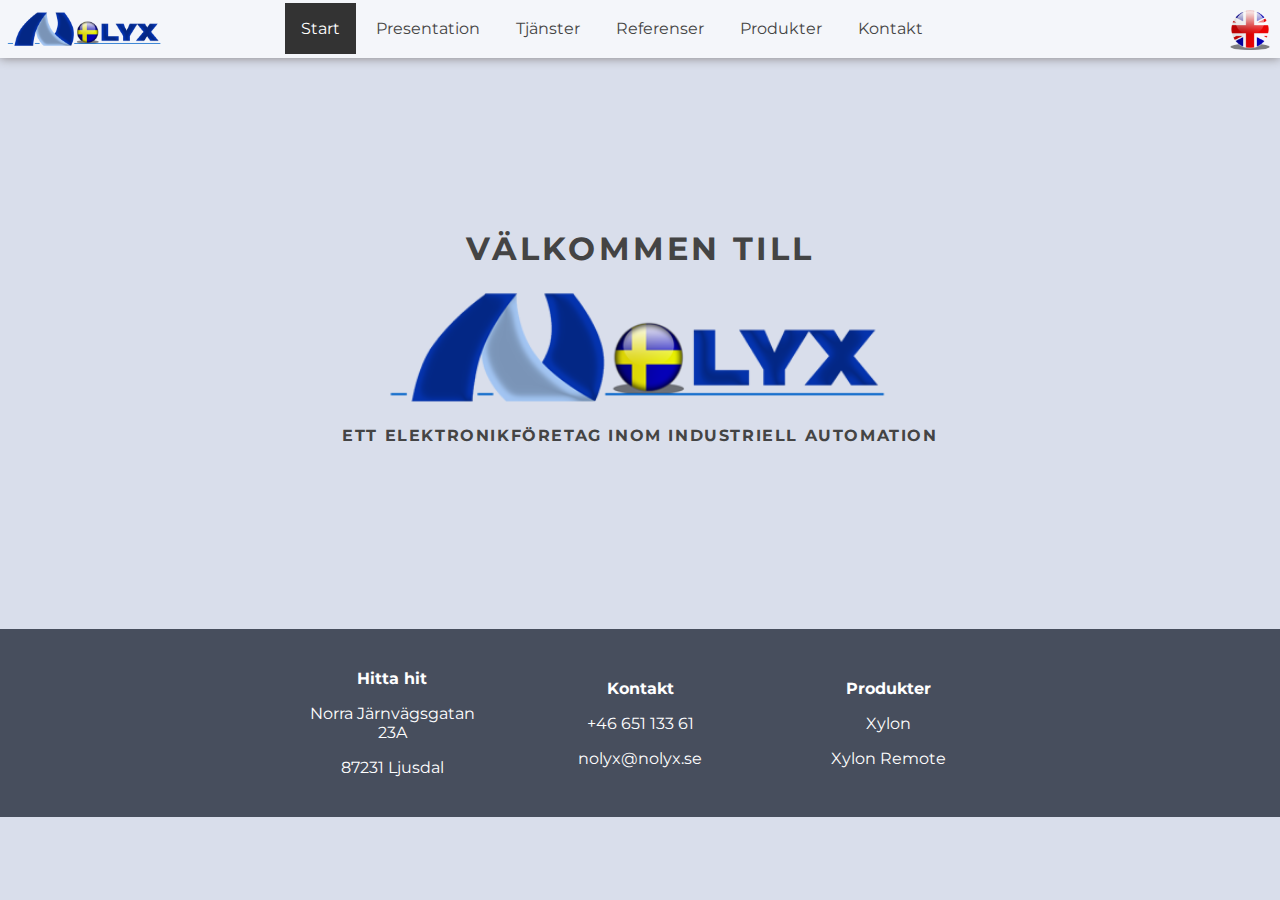
==== index.html @ 0c41d40a "update data references" ====
<!DOCTYPE html>

<html lang="en">
    <head>
        <title>Nolyx AB</title>
        <meta charset="UTF-8"/>
        <meta name="viewport" content="width=device-width, initial-scale=1.0" />
        <meta name="description" content="Nolyx AB" />
        <!-- <link rel="icon" href="./img/mojs_favicon.ico" type="image/x-icon" /> FÖR ICON BREDVID TITEL -->
        <link rel="stylesheet" href="./res/style.css" /> 
        <link href="https://fonts.googleapis.com/css2?family=Montserrat:wght@300&display=swap" rel="stylesheet">
        <link rel="stylesheet" href="https://pro.fontawesome.com/releases/v5.10.0/css/all.css" integrity="sha384-AYmEC3Yw5cVb3ZcuHtOA93w35dYTsvhLPVnYs9eStHfGJvOvKxVfELGroGkvsg+p" crossorigin="anonymous" />

        <script src="https://code.jquery.com/jquery-3.5.1.min.js"></script>
        

    </head>
    <body>
        <header>
            <div class="navBar">
                <div class="navBar-left">
                    <img id="header-logo" title="Nolyx - Homepage" alt="Logo" src="./img/logo.png" />
                </div> <!-- /navBar-left -->
                <div class="navBar-center">
                    <h1 id="navBar-pageTitle">Start</h1>
                </div> <!-- /navBar-center -->
                <div class="navBar-right">
                    <button type="button" title="Show menu" aria-label="Show menu" id="navButton-toggle">
                        <span class="navButton-Line" aria-hidden="true"></span>
                        <span class="navButton-Line" aria-hidden="true"></span>
                        <span class="navButton-Line" aria-hidden="true"></span>
                    </button>
                </div> <!-- /navBar-right -->
                <nav>
                    <ul>
                        <li><a id="Start" class="menuBtn activePage">Start</a></li>
                        <li><a id="Presentation" class="menuBtn">Presentation</a></li>
                        <li><a id="Services" class="menuBtn">Tjänster</a></li>
                        <li><a id="References" class="menuBtn">Referenser</a></li>
                        <li><a id="Products" class="menuBtn">Produkter</a></li>
                        <li><a id="Contact" class="menuBtn">Kontakt</a></li>
                    </ul>
                </nav>
                <!-- <img id="header-uk" title="Nolyx - Homepage" alt="Logo" src="./img/uk.png" /> -->
            </div> <!-- /navBar -->
        </header>

        
        <main>
            <div class="page-content">
                <div id="header-flag">
                    
                    <a href="index_eng.html">
                        <img class="flag-logo" id="uk-logo" alt="UK" src="./img/uk.png"/>
                    </a>
                </div>
                <section id="Start-Page">
    
                    <h2>Välkommen till</h2>
                    <div id="start-image">
                        <img id="start-logo" title="Nolyx - Homepage" alt="Logo" src="./img/logo.png" />
                    </div>
                    <h3>Ett elektronikföretag inom industriell automation</h3>
                </section> <!--/Start-Page-->

                <section id="Presentation-Page">
                    <img id="presentation-logo" title="Nolyx - Presentation" alt="Logo" src="./img/logo.png" />
                    
                    <h3>Ett elektronikföretag inom industriell automation</h3>

                    <div class="presentation-content">
                        <p>Nolyx levererar färdiga systemlösningar för alla typer av industrier,
                            samt utför tjänster inom el-projektering, el-konstruktion, 
                            och programutveckling. 
                            </br></br> 
                            Nolyx är inte ett fabrikats bundet företag och vi är vana att i 
                            varje enskilt projekt välja den utrustning som är mest lämplig, 
                            både med tanke på ekonomi och driftsäkerhet.
                            </br></br>
                            Vi är vana vid funktionsåtaganden där 
                            leveranssäkerhet och kvalitet är tungt vägande krav.
                            </br></br>
                            Vi har stor och lång erfarenhet av att genomföra 
                            totalprojekt mot både svensk och utländsk industri.
                            </br></br>
                            Vi utför kompletta projekt inom framförallt industriella 
                            automatiseringar för produktions- och processtyrning, 
                            baserade på teknik med datorer och styrsystem.
                            </br></br>
                            Marknaden utgörs av processindustri där Träindustrin 
                            är vår bas.
                            </br></br>
                            Service och eftermarknad är också ett viktigt arbetsfält 
                            där vi utför service och felsökning på alla typer 
                            av el-utrustning.
                        </p>
                    </div><!--/presentation-content-->


                </section> <!--/Presentation-Page-->

                <section id="Services-Page">
                    <div class="services-container">
                        <div class="services-content">
                            <h2>Projektering</h2>
                            <img alt="Projektering" src="./img/mappar.jpg" />
                            <p>Utifrån vår breda erfarenhet kan vi svara för projektledning, 
                                förprojektering, samt utredning. Genom att vara delaktiga i 
                                projekten på ett tidigt stadium, kan vi offerera och leverera 
                                kostnadseffektiva lösningar med hög prestanda och kvalitet.
                            </p>
                        </div> <!--/services-content-->
                        <div class="services-content">
                            <h2>Konstruktion</h2>
                            <img alt="Konstruktion" src="./img/wood.jpg" />
                            <p>Vi utför alla typer av elkonstruktion:
                            </p>
                                <ul>
                                    <li>Kontaktorskåp</li>
                                    <li>Fördelningscentraler</li>
                                    <li>Frekvensomriktare</li>
                                    <li>Servostyrning</li>
                                    <li>PLC-system</li>
                                    <li>Operatörsterminaler</li>
                                    <li>Operatörspaneler</li>
                                    <li>HMI-system</li>
                                    <li>Fältbussar</li>
                                    <li>Decentraliserade I/O</li>
                                </ul>
                        </div> <!--/services-content-->
                        <div class="services-content">
                            <h2>Säkerhet</h2>
                            <img alt="Saftey" src="./img/saftey.jpg" />
                            <p>Tjänster inom säkerhet:
                            </p>
                                <ul>
                                    <li>Övergripande projektledning</li>
                                    <li>Genomgång av säkerhetsstatus</li>
                                    <li>Framtagande av riskanalys</li>
                                    <li>Utförande av kompletta systemlösningar för elektriska säkerhetskretsar</li>
                                </ul>
                            <p>Vi har erfarenhet av flera på marknaden
                                förekommande Säkerhets-PLC:
                            </p>
                            <ul>
                                <li>Siemens</li>
                                <li>Pluto</li>
                            </ul>
                        </div> <!--/services-content-->                        
                    </div> <!--/services-container-->
                    <div class="services-container">
                        <div class="services-content">
                            <h2>Service</h2>
                            <img alt="Service" src="./img/Frekv_skåp.jpg" />
                            <p> Serviceuppdrag kan ske både på egen-tillverkad
                                utrustning och på utrustning som är levererad av
                                andra företag.
                                
                                Vi utför service och felsökning på alla typer av
                                anläggningar och maskiner.
                                
                                Serviceuppdrag kan även utföras via
                                fjärranslutning, där uppkopplingar med
                                telefon-modem, GSM-modem, och/eller
                                Internet är möjliga.
                            </p>
                        </div> <!--/services-content-->
                        <div class="services-content">
                            <h2>IT-tjänster</h2>
                            <img alt="Konstruktion" src="./img/skåp.jpg" />
                            <p>Vi utför olika typer av IT-tjänster
                            </p>
                            <ul>
                                <li>Microsoft.Net</li>
                                <li>Microsoft SQL Server</li>
                                <li>Microsoft VB6</li>
                                <li>Web Services</li>
                                <li>Andriod Apputveckling</li>
                            </ul>
                        </div> <!--/services-content-->
                        <div class="services-content">
                            <h2>PLC Programmering</h2>
                            <img alt="Programmering" src="./img/programming.jpg" />
                            <p>Vi har många års erfarenhet av de flesta på
                                marknaden förekommande PLC-system och
                                operatörsterminaler:
                            </p>
                            <ul>
                                <li>Siemens 1500</li>
                                <li>Siemens 1200</li>
                                <li>Siemens S5</li>
                                <li>Siemens S7</li>
                                <li>Mitsubishi Melsec A</li>
                                <li>Mitsubishi Melsec Fx</li>
                                <li>Mitsubishi Melsec Q</li>
                                <li>Allen Bradley</li>
                                <li>Modicon</li>
                                <li>Omron</li>
                                <li>Hitachi</li>
                                <li>Telemecanique</li>
                            </ul>
                            <p>Vi är vana att arbeta med olika typer av fältbussar:
                            </p>
                            <ul>
                                <li>Profibus-DP</li>
                                <li>ASI-nätverk</li>
                                <li>Ethernet</li>
                                <li>Profinet</li>
                                <li>Olika former av seriekommunikation</li>
                            </ul>
                            <p>Scada/HMI-system:
                            </p>
                            <ul>
                                <li>Siemens WinCC</li>
                                <li>Wonderware Intouch</li>
                            </ul>
                        </div> <!--/services-content-->
                    </div> <!--/services-container-->
                </section> <!--/Services-Page-->

                <section id="References-Page">
                <div id="references-left">
                    <div class="references-content">
                        <h2 id="buntlinje-show-hide">Buntlinje
                            <i id="buntlinje-down" class="arrow down"></i>
                            <i id="buntlinje-up" class="arrow up"></i>
                        </h2>
                        <ul class="references-list" id="buntlinje">
                            <li>SCA Stoke - 2013</br> Buntlinje</li>
                            <li>Palfab Timber - Levene Såg AB - 2009</br> Buntlinje</li>
                            <li>UPM Kymmene - Zao Pestovo Novo - 2008</br> Buntlinje</li>
                            <li>Kontiotuote OY - 2007</br> Buntstaplare</li>
                            <li>Forsa Trä AB - 2006</br> Buntlinje</li>
                            <li>Västerdala Träkomponenter AB - 2006</br> Buntlinje</li>
                            <li>Moelven Treinteriör AS - 2003</br> Buntning och foliering</li>
                        </ul>
                    </div><!--/references-content-->

                    <div class="references-content">
                        <h2 id="fingerskarvslinje-show-hide">Fingerskarvslinje
                            <i id="fingerskarvslinje-down" class="arrow down"></i>
                            <i id="fingerskarvslinje-up" class="arrow up"></i>
                        </h2>
                        <ul class="references-list" id="fingerskarvslinje">
                            <li>Martinssons - 2020</br> Fingerskarvslinje</li>
                            <li>Moelven Langmoen - 2012</br> Fingerskarvslinje</li>
                            <li>Alvdal Skurlag AS - 2007</br> Fingerskarvslinje</li>
                            <li>Ringalm Tre AS - 2006</br> Fingerskarvslinje</li>
                            <li>Haslestad Bruk AS - 2005</br> Fingerskarvslinje</li>
                        </ul>
                    </div><!--/references-content-->

                    <div class="references-content">
                        <h2 id="hyvellinje-show-hide">Hyvellinje
                            <i id="hyvellinje-down" class="arrow down"></i>
                            <i id="hyvellinje-up" class="arrow up"></i>
                        </h2>
                        <ul class="references-list" id="hyvellinje">
                            <li>Kurekss SIA - 2020</br> Hyvellinje</li>
                            <li>Gefle Wood AB - 2020</br> Kupmätare</li>
                            <li>Valbo Trä AB - 2020</br> Buntharpa</li>
                            <li>Valbo Trä AB - 2019</br> Hyvellinje 1</li>
                            <li>NWP - Hissmofors - 2019</br> Paketläggare Hyvleri</li>
                            <li>Hollandse Houtimport - 2019</br> Hyvellinje</li>
                            <li>Svenska Fönster AB - 2018</br> Ombyggnad Hyvellinje</li>
                            <li>Sveden Trä - Rågsveden - 2018</br> PLC-byte Hyvellinje</li>
                            <li>Valbo Trä AB - 2018</br> Hyvellinje 3</li>
                            <li>SCA Timber Supply LTD - 2018</br> Ombyggnad Hyvellinje</li>
                            <li>Möre Tre AS - 2017</br> Hyvelinmatning</li>
                            <li>Siljan Wood Products AB - 2017</br> PLC-byte Hyvellinje</li>
                            <li>Setra - Skutskär - 2016</br> Hyvellinje</li>
                            <li>Kurekss SIA - 2016</br> Ombyggnad Hyvellinje</li>
                            <li>Nørlund Træ A/S - 2016</br> Hyvellinje Rosgrade</li>
                            <li>Siljan Wood Products AB - 2015</br> Ombyggnad Hyvellinje</li>
                            <li>NWP - Hissmofors - 2015</br> Bläckstråleskrivare Hyvellinje</li>
                            <li>SCA Timber AB - Jämtlamell - 2015</br> Etikettapplikator Hyvellinje</li>
                            <li>NWP - Hissmofors - 2015</br> Paketstaplare & Emballageutläggare</li>
                            <li>Moelven Notnäs AB - 2014</br> Ombyggnad Hyvellinje</li>
                            <li>Moelven Langmoen AS - 2014</br> Ombyggnad Hyvellinje</li>
                            <li>Ringalm Tre AS - Brumund Sag - 2014</br> Ombyggnad Hyvellinje</li>
                            <li>Moelven Österdalsbruket AS - 2014</br> PLC byte Hyvellinje</li>
                            <li>NK Lundströms Trävaror AB - 2014</br> Hyvelinmatning</li>
                            <li>Nørlund Træ A/S - 2014</br> Stopptidsregistrering Hyvellinje</li>                            
                            <li>Fegens Sågverk AB - 2013</br> Registrering Hyvellinje</li>
                            <li>Nørlund Træ A/S - 2013</br> Hyvellinje</li>
                            <li>Stangeskovene AS - Björnstad Bruk - 2013</br> Ombyggnad Hyvellinje</li>
                            <li>NWP - Hammerdal - 2013</br> PLC-byte Hyvellinje</li>
                            <li>SCA Timber Supply LTD - 2013</br> Hyvellinje</li>
                            <li>NWP - Hissmofors - 2013</br> Etikettapplikator Hyvellinje</li>
                            <li>Sveden Trä AB - 2012</br> Registrering Hyvellinje</li>
                            <li>Kuusisto Group - 2011</br> Hyvellinje</li>
                            <li>NWP - Hissmofors - 2011</br> Ombyggnad Hyvellinje</li>
                            <li>Moelven Valåsen AB - 2011</br> Ombyggnad Hyvellinje</li>
                            <li>TräTeam Br.Nyberg AB - 2011</br> Ombyggnad Hyvellinje </li>
                            <li>Siljan Wood Products AB - 2010</br> Hyvellinje</li>
                            <li>AS Rait - 2010</br> Ombyggnad Hyvellinje</li>
                            <li>Versowood OY - 2009</br> Hyvellinje</li>
                            <li>Åshammars Hyvleri & Trävaru AB - 2009</br> Hyvellinje</li>
                            <li>Stora Enso - Stora Timber Amsterdam - 2009</br> Ombyggnad Hyvellinje</li>
                            <li>Rågsvedens Såg AB - 2009</br> Ombyggnad Hyvellinje</li>
                            <li>TräTeam Br.Nyberg AB - 2009</br> Ombyggnad Hyvellinje</li>
                            <li>Van Wessem Houtbewerking - 2008</br> Hyvellinje</li>
                            <li>Alvdal Skurlag AS - 2008</br> Hyvellinje</li>
                            <li>Arbor Forest Products - 2008</br> Hyvellinje 1 Vaco</li>
                            <li>Arbor Forest Products - 2008</br> Hyvellinje 2 Ledermac</li>
                            <li>Edsbyns Hyvleri AB - 2008</br> Ombyggnad Hyvellinje</li>
                            <li>Moelven Österdalsbruket AS - 2008</br> Ombyggnad Hyvellinje</li>
                            <li>Lauta OY - 2008</br> Hyvellinje / Planingline</li>
                            <li>SCA Timber AB - Jämtlamell - 2008</br> Hyvellinje</li>
                            <li>Kurekss SIA - 2007</br> Hyvellinje</li>
                            <li>Levene Såg AB - 2007</br> Hyvellinje</li>
                            <li>Moelven Valåsen AB - 2007</br> Hyvellinje</li>
                            <li>Moelven Våler AS - 2007</br> Hyvellinje</li>
                            <li>Setra Trävaror AB - Valbo - 2007</br> Ombyggnad Hyvellinje</li>
                            <li>NWP - Hissmofors Såg - 2007</br> Hyvelintag</li>
                            <li>UPM Kymmene - Zao Pestovo Novo - 2006</br> Hyvellinje</li>
                            <li>M.H Southern & CO Ltd - 2006</br> Hyvellinje</li>
                            <li>Moelven Soknabruket AS - 2006</br> Hyvellinje</li>
                            <li>Carl Rundberg AB - 2006</br> Hyvelintag</li>
                            <li>Anaika Components OY - 2006</br> Balkhyvellinje</li>
                            <li>Stora Enso Timber Ltd - Alytus AS - 2006</br> Ombyggnad Hyvellinje</li>
                            <li>AB Karl Hedin - Karbenning - 2006</br> Hyvellinje</li>
                            <li>AB Lundquist & Lindroth - 2005</br> Hyvellinje</li>
                            <li>Anaika Components OY - 2005</br> Balkhyvellinje</li>
                            <li>BSW Newbridge - 2005</br> Hyvellinje</li>
                            <li>Stangeskovene AS - Björnstad Bruk - 2005</br> Hyvellinje</li>
                            <li>Balcas Esti AS - 2005</br> Hyvellinje</li>
                            <li>AS Rait - 2005</br> Ombyggnad Hyvellinje</li>
                            <li>Södra Timber AB - Värösågen - 2005</br> Hyvellinje</li>
                            <li>Stora Enso Timber Ltd - Alytus AS - 2005</br> Ombyggnad Hyvellinje</li>
                            <li>Pintopuu OY - 2005</br> Hyvellinje</li>
                            <li>Balcas Timber Ltd - 2005</br> Hyvelintag</li>
                            <li>Stora Enso Timber Ltd - Näpi Saeveski - 2004</br> Hyvellinje</li>
                            <li>Moelven Österdalsbruket AS - 2004</br> Hyvelintag</li>
                            <li>AB Lundquist & Lindroth - 2004</br> Flytt av Hyvellinje</li>
                            <li>Junnikkalan Saha OY - 2004</br> Hyvellinje</li>
                            <li>Ringalm Tre AS - Naeroset - 2004</br> Hyvelintag</li>
                            <li>Rågsvedens Såg AB - 2003</br> Hyvellinje</li>
                            <li>Moelven Notnäs Wood AB - 2003</br> Hyvellinje</li>
                            <li>MCM Timber OY - 2003</br> Hyvellinje</li>
                            <li>Stora Enso Timber Ltd - Kiteen Saha - 2003</br> Hyvellinje</li>
                            <li>Glennon Bros Ltd - 2003</br> Ombyggnad Hyvellinje</li>
                            <li>Hamina Veistosaha OY - 2003</br> Hyvellinje</li> 
                        </ul>
                    </div><!--/references-content-->

                    <div class="references-content">
                        <h2 id="justerverk-show-hide">Justerverk
                            <i id="justerverk-down" class="arrow down"></i>
                            <i id="justerverk-up" class="arrow up"></i>
                        </h2>
                        <ul class="references-list" id="justerverk">
                            <li>AB Hilmer Andersson - 2020</br> Justerverk</li>
                            <li>ELE Trävaru AB - 2019</br> Paketintag och Tilt</l>
                            <li>Moelven Våler AS - 2018</br> Ombyggnad Justerverk</li>
                            <li>Eidskog Stangeskovene AS - Vikodden Bruk - 2018</br> Justerverk paketering</li>
                            <li>ELE Trävaru AB - 2018</br> Tilt till Justerverk</li>
                            <li>Balungstrands Sågverk AB - 2017</br> Justerverk</li>
                            <li>AS Laesti - 2016</br> Justerverk</li>
                            <li>Balungstrands Sågverk AB - 2016</br> Justerverk</li>
                            <li>Moelven Våler AS - 2015</br> Ombyggnad Justerverk</li>
                            <li>Liareds Trävaror AB - 2015</br> Ombyggnad Justerverk</li>
                            <li>Balungstrands Sågverk AB - 2015</br> Justerverk paketering</li>
                            <li>Moelven Våler AS - 2014</br> Ombyggnad Justerverk</li>
                            <li>Kharovsklesprom LCC - 2013</br> Justerverk</li>
                            <li>Liareds Trävaror AB - 2012</br> Justerverk</li>
                            <li>Amur Forest - 2009</br> Flyttning av Justerverk</li>
                            <li>JSC Lesosibirsky Ldk No1 - 2008</br> Justerverk</li>
                            <li>Moelven Våler AS - 2007</br> Justerverk</li>
                            <li>Taylormade Timber Products Ltd - 2006</br> Justerverk</li>
                            <li>Svegs Såg AB - 2006</br> PLC-byte Justerverk</li>
                            <li>HMS Holz Hagenow - 2004</br> Ombyggnad Justerverk Centrumlinje</li>
                            <li>HMS Holz Hagenow - 2004</br> Ombyggnad Justerverk Brädlinje</li>
                            <li>Hamina Veistosaha OY - 2003</br> Justerverk</li>
                        </ul>
                    </div><!--/references-content-->

                    <div class="references-content">
                        <h2 id="klyvlinje-show-hide">Klyvlinje
                            <i id="klyvlinje-down" class="arrow down"></i>
                            <i id="klyvlinje-up" class="arrow up"></i>
                        </h2>
                        <ul class="references-list" id="klyvlinje">
                            <li>NWP - Hissmofors Såg - 2019</br> Klyvlinje</li>
                            <li>Hasås AS - 2019</br> Klyvlinje</li>
                            <li>Flaen Sag & Høvleri AS - 2015</br> Klyvlinje</li>
                            <li>Forestar S.A. - 2013</br> Paketläggare Klyvlinje</li>
                            <li>Forestar S.A. - 2012</br> Klyvlinje</li>
                            <li>InnTre AS - 2010</br> Klyvlinje</li>
                            <li>Åshammars Hyvleri & Trävaru AB - 2009</br> Klyvlinje</li>
                            <li>Törnträ AB - 2008</br> Klyvlinje</li>
                            <li>Stangeskovene AS - Björnstad Bruk - 2006</br> PLC-byte Klyvlinje</li>
                            <li>Åshammars Trä AB - 2006</br> Klyvavlägg</li>
                            <li>Moelven Van Severen AS - 2003</br> Klyvlinje</li>
                            <li>Stora Enso Timber Ltd - Kotka Sawmill - 2003</br>Klyv- och Buntlinje</li>
                        </ul>

                    </div><!--/references-content-->
                    <div class="references-content">
                        <h2 id="kombiverk-show-hide">Kombiverk
                            <i id="kombiverk-down" class="arrow down"></i>
                            <i id="kombiverk-up" class="arrow up"></i>
                        </h2>
                        <ul class="references-list" id="kombiverk">
                            <li>Red October - 2017</br> Ombyggnad Kombiverk</l>
                            <li>Karl Segerström AB - 2017</br> PLC-byte Kombiverk</li>
                            <li>Red October - 2015</br> Ombyggnad Kombiverk</li>
                            <li>Nørlund Træ A/S - 2013</br> Kombiverk</li>
                            <li>Red October - 2012</br> Kombiverk</li>
                            <li>Karl Segerström AB - 2010</br> Kombiverk</li>
                            <li>MCM Timber OY - 2003</br> Kombiverk</li>                          
                        </ul>

                    </div><!--/references-content-->
                    <div class="references-content">
                        <h2 id="målningslinje-show-hide">Målningslinje
                            <i id="målningslinje-down" class="arrow down"></i>
                            <i id="målningslinje-up" class="arrow up"></i>
                        </h2>
                        <ul class="references-list" id="målningslinje">
                            <li>Valbo Trä AB - 2019</br> Ombyggnad Målningslinje</li>
                            <li>Sveden Trä - Träkomponenter - 2017</br> PLC-byte Målningslinje</li>
                            <li>Siljan Wood Products AB - 2016</br> Målningslinje</li>
                            <li>Brandens AB - 2013</br> Målningslinje</li>
                            <li>Västerdala Träkomponenter AB - 2011</br> Registrering Målningslinje</li>
                            <li>Västerdala Träkomponenter AB - 2009</br> Målningslinje</li>
                        </ul>
                    </div><!--/references-content-->
                </div><!--/references-left-->
                <div id="references-right">
                    <div class="references-content">
                        <h2 id="paketläggare-show-hide">Paketläggare
                            <i id="paketläggare-down" class="arrow down"></i>
                            <i id="paketläggare-up" class="arrow up"></i>
                        </h2>
                        <ul class="references-list" id="paketläggare">
                            <li>Moelven Granvin Bruk AS - 2013</br> Paketläggare</li>
                            <li>Versowood OY - 2008</br> Paketläggare</li>
                            <li>Land Sag AS - 2007</br> PLC-byte Paketläggare</li>
                            <li>Valbo Trä AB - 2007</br> Paketläggare</li>
                            <li>Kährs Trävaru AB - 2006</br> Paketstaplare</li>
                            <li>Berneck Aglomerados SA - 2006</br> Paketläggare</li>
                            <li>Ringalm Tre AS - Brumund Sag - 2005</br> Paketläggare</li>
                            <li>NWP - Hissmofors - 2005</br> Paketläggare</li>
                            <li>BSW Carlise - 2005</br> Paketering</li>
                            <li>Valbo Trä AB - 2005</br> Paketläggare</li>
                            <li>Forsa Trä AB - 2004</br> Paketläggare</li>
                        </ul>
                    </div><!--/references-content-->

                    <div class="references-content">
                        <h2 id="panna-show-hide">Panna
                            <i id="panna-down" class="arrow down"></i>
                            <i id="panna-up" class="arrow up"></i>
                        </h2>
                        <ul class="references-list" id="panna">
                            <li>Saxwerk AB - Martinssons - 2020</br> Fastbränslepanna</li>
                            <li>Saxwerk AB - Biogas Arla Gotland - 2020</br> Ångpanna</li>
                            <li>Saxwerk AB - Siljan Timber AB - 2019</br> Spånpanna</li>
                            <li>Saxwerk AB - Siljan Timber AB - 2018</br> Fastbränslepanna</li>
                            <li>Saxwerk AB - Gällö Timber AB - 2017</br> Fastbränslepanna</li>
                            <li>Saxwerk AB - Hedlunds Timber - 2016</br> Fastbränslepanna</li>
                            <li>Forestia AS - 2015</br> Spånplattefabrik, Fastbränslepanna</li>                         
                        </ul>

                    </div><!--/references-content-->
                    <div class="references-content">
                        <h2 id="rotreducerare-show-hide">Rotreducerare
                            <i id="rotreducerare-down" class="arrow down"></i>
                            <i id="rotreducerare-up" class="arrow up"></i>
                        </h2>
                        <ul class="references-list" id="rotreducerare">
                            <li>Bruks AB - Metsä Wood - 2020</br> Rotreducerare</li>
                            <li>Bruks AB - Taylormade Timber Products - 2020</br> Rotreducerare</li>
                            <li>Bruks AB - Fegens Sågverk AB - 2019</br> Rotreducerare</li>
                            <li>Bruks AB - Derome AB - 2018</br> Rotreducerare</li>
                            <li>Bruks AB - Beasley Forest Products - 2018</br> Rotreducerare</li>
                            <li>Bruks AB - Laird Logs - 2017</br> Rotreducerare</li>
                            <li>Bruks AB - BSW - 2016</br> Rotreducerare</li>
                            <li>Bruks AB - Bodafors Trä - 2015</br> Rotreducerare</li>
                            <li>Bruks AB - UPM Kymmene Seikun Saha - 2015</br> Rotreducerare</li>
                            <li>Bruks AB - Häberlein GmbH - 2015</br> Rotreducerarer</li>
                            <li>Bruks AB - Grayson Lumber Corporation - 2015</br> Rotreducerare</li>
                            <li>Bruks AB - Spanish Trail Lumber Company - 2014</br> Rotreducerare</li>
                            <li>Bruks AB - 2013</br> Rotreducerare</li>
                        </ul>

                    </div><!--/references-content-->
                    <div class="references-content">
                        <h2 id="råsortering-show-hide">Råsortering
                            <i id="råsortering-down" class="arrow down"></i>
                            <i id="råsortering-up" class="arrow up"></i>
                        </h2>
                        <ul class="references-list" id="råsortering">
                            <li>Älgsjö Såg AB - 2018</br> Ombyggnad Råsortering</li>
                            <li>Kuusisto Group - 2018</br> Trimmer till Råsortering</li>
                            <li>John Gordon & Son Ltd - 2018</br> Ombyggnad Råsortering</li>
                            <li>Barrus AS - 2016</br> Ombyggnad Råsortering</li>
                            <li>Vida Wood AB - Nössemark - 2016</br> Råsortering</li>
                            <li>Barrus AS - 2015</br> Ombyggnad Råsortering</li>
                            <li>Bergene Holm - Kirkenaer - 2015</br> PLC byte Råsortering</li>
                            <li>Rörvik Timber - Linghem AB - 2015</br> Råsortering</li>
                            <li>NWP - Sikås - 2015</br> PLC byte Råsortering</li>
                            <li>Moelven Våler AS - 2014</br> PLC byte Råsortering</li>
                            <li>Barrus AS - 2012</br> Ombyggnad Råsortering</li>
                            <li>John Gordon & Son Ltd - 2012</br> Råsortering</li>
                            <li>Kharovsklesprom LCC - 2012</br> Råsortering</li>
                            <li>Bergs Timber AB - 2011</br> Råsortering</li>
                            <li>Älgsjö Såg AB - 2011</br> Ombyggnad Råsortering</li>
                            <li>Swedspan Orla - 2011</br> Råsortering</li>
                            <li>Norrfog AB - 2010</br> Råsortering</li>
                            <li>AB Rundvirke - 2009</br> Råsortering</li>
                            <li>Barrus AS - 2008</br> Råsortering</li>
                            <li>Rågsvedens Såg AB - 2006</br> Råsortering</li>
                            <li>Tvärskog Timber AB - 2006</br> PLC-byte Råsortering</li>
                            <li>Toftan Sawmill AS - 2003</br> Råsortering</li>                         
                        </ul>

                    </div><!--/references-content-->
                    <div class="references-content">
                        <h2 id="ströläggare-show-hide">Ströläggare / Strörobot
                            <i id="ströläggare-down" class="arrow down"></i>
                            <i id="ströläggare-up" class="arrow up"></i>
                        </h2>
                        <ul class="references-list" id="ströläggare">
                            <li>Plyfa Plywood AB - 2020</br> Ströläggare</li>
                            <li>Kurekss SIA - 2020</br> Ströläggare med Strörobot</li>
                            <li>Kuusisto Group - 2019</br> Strörobot</li>
                            <li>AS Laesti - 2018</br> Registrering Ströläggare</li>
                            <li>Schilliger - 2018</br> Strörobot</li>
                            <li>AS Laesti - 2017</br> Ströläggare</li>
                            <li>Balungstrands Sågverk AB - 2015</br> Ströläggare med Strörobot</li>
                            <li>Östanåsågen AB - 2015</br> Strörobot</li>
                            <li>AB Karl Hedin - Säters Ångsåg - 2015</br> Ombyggnad Ströläggare</li>
                            <li>Balungstrands Sågverk AB - 2012</br> PLC-byte Ströläggare</li>
                            <li>Karl Segerström AB - 2010</br> Ströläggare med Strörobot</li>
                            <li>BSW Carlisle - 2010</br> Ströläggare</li>
                            <li>JSC Lesosibirsky Ldk No1 - 2008</br> Ströläggare med Strörobot</li>
                            <li>Setra - Horndals Sågverk - 2008</br> Ströläggare</li>
                            <li>Land Sag AS - 2008</br> Strörobot</li>
                            <li>ELE Trävaru AB - 2007</br> Ströläggare med Strörobot</li>
                            <li>Myllyahon Saha OY - 2007</br> Ströläggare med Strörobot</li>
                            <li>Eidskog Stangeskovene AS - 2007</br> Strörobot</li>
                            <li>Fegens Sågverk AB - 2007</br> Ombyggnad Strörobot</li>
                            <li>Rågsvedens Såg AB - 2004</br> Strörobot</li>
                            <li>MCM Timber OY - 2003</br> Ströläggare med Strörobot</li>
                            <li>Vida AB - Niab Timber AB - 2003</br> Ombyggnad Strörobot</li>
                            <li>Tvärskog Timber AB - 2003</br> Strörobot</li>
                        </ul>

                    </div><!--/references-content-->
                    <div class="references-content">
                        <h2 id="säkerhet-show-hide">Säkerhet
                            <i id="säkerhet-down" class="arrow down"></i>
                            <i id="säkerhet-up" class="arrow up"></i>
                        </h2>
                        <ul class="references-list" id="säkerhet">
                            <li>Östanåsågen AB - 2019</br> Säkerhet Råsortering</li>
                            <li>Älgsjö Såg AB - 2014</br> Säkerhet Råsortering</li>
                            <li>Sveden Trä - Rågsvedens Såg - 2014</br> Säkerhet Hyvellinje</li>
                            <li>Älgsjö Såg AB - 2014</br> Säkerhet Justerverk</li>
                            <li>Iggesund Holmen Group - 2014</br> Säkerhet utrustning</li>
                            <li>Setra - Färila Sågverk - 2013</br> Säkerhet utrustning Ströläggare</li>
                            <li>Sveden Trä - Dala Floda Golv - 2013</br> Säkerhet utrustning</li>
                            <li>Karl Segerström AB - 2012</br> Säkerhet utrustning Kombiverk</li>
                            <li>NWP - Hammerdal - 2012</br> Säkerhet utrustning Hyvellinje</li>
                            <li>Setra - Färila Sågverk - 2012</br> Säkerhet utrustning</li>
                            <li>NWP - Östavall - 2012</br> Säkerhet utrustning</li>
                            <li>Setra - Horndals Sågverk - 2011</br> Säkerhet utrustning</li>
                            <li>Levene Såg AB - 2011</br> Säkerhet utrustning Hyvellinje</li>
                            <li>TräTeam Br.Nyberg AB - 2011</br> Säkerhet utrustning Hyvellinje</li>
                            <li>Södra Timber AB - Värösågen - 2010</br> Säkerhet utrustning Hyvellinje</li>
                        </ul>
    
                    </div><!--/references-content-->
                    <div class="references-content">
                        <h2 id="diverse-show-hide">Diverse
                            <i id="diverse-down" class="arrow down"></i>
                            <i id="diverse-up" class="arrow up"></i>
                        </h2>
                        <ul class="references-list" id="diverse">
                            <li>Forestia AS - 2017</br> Spånplattefabrik, Tork</li>
                            <li>Forestia AS - 2017 </br> Spånplattefabrik, Torrspån</li>
                            <li> NWP - Hissmofors Såg - 2017 </br> Balningslinje</li>
                            <li>Södra Timber AB - Värösågen - 2016</br> Bolsterutläggning</li>
                            <li>Best Engineering - Mindsource IKEA - 2016</li>
                            <li>Bruks AB - BWSC Cramlington - 2016</br> Bränslehantering</li>
                            <li>Bruks AB - Göterborgs Energi - 2015</br> GoBiGas Bränslehantering</li>
                            <li>Forestia AS - 2015</br> Spånplattefabrik, Filter anläggning</li>
                            <li>Maximalfönster i Åshammar AB - 2014 </br> Profillager</li>
                            <li>Bruks AB - Falu Energi - 2011</br> Hugganläggning</li>
                            <li>Svegs Såg AB - 2011</br> Paketpress</li>
                            <li>Catech AB - Gordon Timber - 2011</br> PLC byte Kantautomat</li>
                            <li>Bruks AB - 2010</br> Barkrivare</li>
                            <li>Stora Enso Timber Ltd - Kiteen Saha - 2010</br> Finscan Endspy</li>
                            <li>Moelven Dalaträ AB - 2009</br> Ombyggnad paketuttag</li>
                            <li>Bruks AB - Byggkultur AB - 2009</br> Hugganläggning</li>
                            <li>Aven Forsa AB - 2009</br> Paketintag med Bandning</li>
                            <li>Versowood OY - 2009</br> Kaplinje, Stolplinje</li>
                            <li>Anaika Components OY - 2006</br> Avströningslinje</li>
                            <li>Exte AB - 2006</br> Längdsvets maskin</li>
                            <li>Stangeskovene AS - Eidskog Bruk - 2005</br> Paketuttag</li>
                            <li>Moelven Langmoen AS - 2005</br> Listlinje</li>
                            <li>Kontiotuote OY - 2005</br> Ändspontning</li>
                            <li>Moelven Edanesågen AB - 2004</br> Paketpress</li>
                            <li>Haslestad Bruk AS - 2004</br> Ströhäckshantering</li>
                        </ul>
                    </div><!--/references-content-->
                </div> <!--/references-right-->
                </section> <!--/References-Page-->

                <section id="Products-Page">
                <div class="products-content">
                    <h2>Xylon</h2>
                    <img alt="Xylon" src="./img/sawmill.jpg" />
                    <p>Registrerings och Sorteringssystem
                        för Justerverk, Råsortering och Hyvellinje
                    </p>
                    <a href="./files/Xylon_Produktblad_PDF.pdf" target="_blank">Produktblad</a>
                    <div class="xylon-arrows">
                        <p id="xylon-arrow-down">
                            Läs mer<i id="arrow-down" class="arrow down"></i>
                        </p>
                    </div>
                    <div class="xylon-arrows">
                        <p id="xylon-arrow-up">
                            Dölj<i id="arrow-up" class="arrow up"></i>
                        </p>
                    </div>
                    <div id="xylon-info" class="products-info">
                        <h3>Xylon</h3>
                        <p>Nolyx erbjuder en modern teknik med användarvänliga HMIgränssnitt 
                            som är flexibelt för små som stora anläggningar. Vår support är 
                            vårt starkaste varumärke och vi ansvarar för helheten. 
                            I Xylon ingår kommunikation med kontorsystem, import av köordrar
                            och sorttabeller, paketfiler till kontorsystem, inläsning av
                            artikelregister, produktionsmätning, köorderhantering,
                            stopptidshantering, rapporthantering, recepthantering samt
                            sortbevakning. 
                        </p>
                        <h3>Mätning och kapning</h3>
                        <p>Inom mätning och kapning erbjuder vi, vankantsmätning,
                            tjockleksmätning, trimmerstyrning, längdmätning, breddmätning,
                            modulkapning, exaktkapning, kupmätning samt frikapning. 
                        </p>
                        <h3>Flexibel hantering av tömning</h3>
                        <p>Med Xylon finns möjligheten att lägga ihop skvättar, ha en enkel
                            redigeringshantering samt att hantera sortbyte. Detta kan hanteras
                            manuellt eller via automatik. 
                        </p>
                        <h3>Automatisk paketinformaion</h3>
                        <p>Automatisk paketinformation inom Xylon innebär paketkö från
                            sortering till paketläggare, press/bandning, embellage samt bolster.  
                        </p>
                    </br></br>
                        <h3>Kontakta oss för mer information! </h3>
                    </div>
                    
                </div> <!--/products-content-->
                <div class="products-content">
                    <h2>Xylon Remote</h2>
                    <img alt="Xylon Remote" src="./img/app.jpg" />
                    <p>Android app för Remote control.</br>
                        Används tillsammans med Xylon för Manuell körning
                    </p>
                    <a href="./files/Xylon _Remote_Infoblad.pdf" target="_blank">Produktblad</a>

                    <div class="xylon-arrows">
                        <p id="xylon-remote-arrow-down">
                            Läs mer<i id="arrow-down2" class="arrow down"></i>
                        </p>
                    </div>
                    <div class="xylon-arrows">
                        <p id="xylon-remote-arrow-up">
                            Dölj<i id="arrow-up2" class="arrow up"></i>
                        </p>
                    </div>

                    <div id="xylon-remote-info" class="products-info">
                        <h3>Ett modernare sätt att styra utrustning</h3>
                        <p>Xylon Remote är en Android-app som tillåter 
                            manuellkörning av industriutrustning med Xylon 
                            på en modern och universel plattform. 
                            Appen ger märkbart snabbare tillgång till 
                            manuellkörning och ett effektivare arbetsflöde. 
                        </p>
                        <h3>Säkert och familjärt</h3>
                        <p>Xylon Remote fortsätter leverera samma 
                            säkerhetsstandarder som tidigare utrustning. 
                            Appen berättar när den är från- och uppkopplad 
                            mot en Xylon-server och låser funktioner om fel 
                            uppstår vid uppkoppling.
                        </p>
                        <p>Gränssnittet är tydligt, responsivt, och lätt att 
                            lära sig. Även nybörjare kan komma igång på nolltid!
                        </p>
                        <h3>Kraftpaket i fickformat</h3>
                        <p>Xylon Remote kan köras på alla Android-enheter 
                            och levereras på en stryktålig telefon från CAT. 
                            Telefonen är snabb, reptålig, damm -och vattentät, 
                            och får enkelt plats i din ficka!
                        </p>
                        <h3>Enkel support och felsökning</h3>
                        <p>Android-ekosystemet tillåter smidig support och felsökning, 
                            Vår administratörpanel ger möjlighet till snabba 
                            modifikationer av appens utseende om så skulle behövas.
                        </p>
                        <h3>Kontakta oss för mer information! </h3>

                    </div>
                </div> <!--/products-content-->   
                </section> <!--/Products-Page-->

                <section id="Contact-Page">
                    <div class="contact-content">
                        <div id="contact-employees">
                            <div class="employee">
                                <h2>Tomas Wennberg</h2>
                                <p>Telefon: 070 508 81 45 </br> tomas.wennberg@nolyx.se</p>
                                <img alt="Tomas" src="./img/TSWE_2018.jpg" />
                            </div>
                            <div class="employee">
                                <h2>Mikael Haglund</h2>
                                <p>Telefon: 070 508 81 43 </br> mikael.haglund@nolyx.se</p>
                                <img alt="Mikael" src="./img/MIHA_2018.jpg" />
                            </div>
                            <div class="employee">
                                <h2>Christer Sörell</h2>
                                <p>Telefon: 070 508 81 49 </br> christer.sorell@nolyx.se</p>
                                <img alt="Christer" src="./img/CHS_2018.jpg" />
                            </div>
                            <div class="employee">
                                <h2>Roger Pettersson</h2>
                                <p>Telefon: 070 508 81 47 </br> roger.pettersson@nolyx.se</p>
                                <img alt="Roger" src="./img/ROPE_2018.jpg" />
                            </div>
                        </div><!--/contact-employees--> 
                        <div id="contact-info">
                            <div class="contact-map">
                                <!-- Google map - embedded code -->
                                <iframe src="https://www.google.com/maps/embed?pb=!1m18!1m12!1m3!1d1883.6050811061561!2d16.088731616174577!3d61.82910828260228!2m3!1f0!2f0!3f0!3m2!1i1024!2i768!4f13.1!3m3!1m2!1s0x46667e5659b845d9%3A0x622d55187afd34d7!2sNorra%20J%C3%A4rnv%C3%A4gsgatan%2023A%2C%20827%2031%20Ljusdal!5e0!3m2!1ssv!2sse!4v1606859085559!5m2!1ssv!2sse" 
                                width="400" height="400" frameborder="0" style="border:0; width: 100%;" allowfullscreen="" aria-hidden="false" tabindex="0">
                                </iframe>
                                <p>
                                    Norra Järnvägsgatan 23A 
                                    </br> 827 31 Ljusdal
                                    </br> noly@nolyx.se 
                                    </br> Telefon: +46 651 133 61
                                </p>
                            </div> <!-- /contactMap -->
                        </div><!--/contact-info--> 
                        <div id="work-here">
                            <h2>Jobba hos oss </h2>
                            <p>
                                Är du en person som vill resa?</br>
                                Är du en person som vill möta nya människor?</br>
                                Är du en person som gillar dagliga utmaningar?</br>
                                Är du en person som vill ha ett fritt jobb där 
                                eget ansvar prioriteras?</br>
                                Är du en person som vill jobba på ett spännande 
                                teknikföretag?</br>
                                Är du en person som som har tankar på att flytta 
                                till en mindre ort med djur och natur nära intill?</br>
                            </p>
                            <h3>Då kan du vara den automationstekniker som 
                                Nolyx AB letar efter!</h3>
                            <p>Gammal eller ung, rutinerad eller nyexaminerad....
                                det spelar ingen roll.</br>
                                Det viktigast är att du har en drivkraft att utveckla
                                dig själv och företaget, samt att du är en lagspelare.
                            </p>
                            <p>Ansökan: Beskriv dig själv och skicka ditt CV till
                                tomas.wennberg@nolyx.se
                            </p>
                        </div><!--/work-here--> 
                    </div><!--/contact-content--> 
                </section> <!--/Contact-Page-->
            </div><!--/page-content-->
        </main>

        <footer>
            <div class="footer-content">
                <ul class="footer-list">
                    <li class="footer-header" id="FindUs-footer"></i><a>Hitta hit</a></li>
                    <li class="footer-data findUs-data">Norra Järnvägsgatan 23A</li>
                    <li class="footer-data findUs-data">87231 Ljusdal</li>
                </ul>
                <ul class="footer-list">
                    <li class="footer-header" id="Contact-footer"></i><a>Kontakt</a></li>
                    <li class="footer-data contact-data">+46 651 133 61</li>
                    <li class="footer-data contact-data">nolyx@nolyx.se</li>
                </ul>
                <ul class="footer-list">
                    <li class="footer-header" id="Products-footer"></i><a>Produkter</a></li>
                    <li class="footer-data products-data" id="xylon-footer">Xylon</li>
                    <li class="footer-data products-data" id="xylon-remote-footer">Xylon Remote</li>
                </ul>
            </div>
        </footer>

    
        <script src="./res/script.js"></script>

    </body>
    


</html>
---- res/style.css ----
html, body {
    width: 100%;
    height: 100%;
    padding: 0;
    margin: 0;
    font-family: 'Montserrat', sans-serif;
    color: rgb(68, 68, 68);
    background-color: #d9deeb
}  
.page-content{
    width: 100%;
    display: inline-block;
}
.arrow {
    border: solid black;
    border-width: 0 3px 3px 0;
    display: inline-block;
    padding: 3px;
    margin: 0.2em 0.4em;
}
.up {
    transform: rotate(-135deg);
    -webkit-transform: rotate(-135deg);
} 
.down {
    transform: rotate(45deg);
    -webkit-transform: rotate(45deg);
}

/*    <~~~ HEADER NAVIGATION start ~~~~   */
.navBar{
    width: 100%;
    display: inline-block;
    min-height: 55px;
    background-color: #f4f6fa;
    box-shadow: 0 0 10px rgb(133, 129, 129); 
    justify-content: center;
}
.navBar-left{
    display: inline-block;
    width: 35%;
    height: auto;
    margin: 0 0 0 0;
}
#header-logo{
    display: inline-block;
    width: 120px;
    margin: 0 0 0.8em 0;
    cursor: pointer;
}
.navBar-center{
    width: 30%;
    display: inline-block;
    vertical-align: text-bottom;
    margin: 1em 0;
    text-align: center;
}
#navBar-pageTitle {
    margin: 0 auto;
    font-size: 1.3em;
    font-weight: bold;
}
.navBar-right{
    display: block;
    float: right;
    width: 33%;
    height: auto;
    margin: 0.4em 0;
}
#navButton-toggle{
    height: 33px;
    width: 33px;
    position: relative;
    display: block;
    margin: 0.5em 0.5em;
    float: right;
    padding: 3px 6px;
    background: transparent;
    border: 3px solid #555;
    border-radius: 8px;
    cursor: pointer;
}
.navButton-Line{
    background:#555;
    display: block;
    width: 15px;
    height: 3px;
    border-radius: 1px;
    margin: 3px 0;
}
.navBar-show{
    display: inline-block;
    animation-duration: 0.5s;
    animation-timing-function: linear;
    animation-delay: 0s;
    animation-iteration-count: 1;
    animation-direction: alternate;
    animation-fill-mode: forwards;
    animation-play-state: running;
    animation-name: openNavBar;
}
@keyframes openNavBar{
    0%  {opacity: 0%; }
  100%  {opacity: 100%; }
}
nav{
    display: none;
    margin: 0 auto;
    width: 100%;
}
nav > ul{
    list-style-type: none;
    width: 100%;
    padding: 0;
    margin: 0 auto;
    overflow: auto;
    text-align: center;
}
nav > ul > li{
    display: inline-block;
}
nav > ul > li > a{
    display: inline-block;
    padding: 0.5em;
    text-align: center;
}
nav > ul > li > a:hover{
    cursor: pointer;
    background: #333;
    color: #fff
}
.activePage{
    cursor: pointer;
    background: #333;
    color: #fff
}
/*    ~~~~ HEADER NAVIGATION end ~~~>   */

main{
    width: 100%;
    height: auto;
    margin: 0;
    padding: 0;
}
.flag-logo{
    width: 32px;
    margin: 0.5em;
    position: absolute;
    top: 6px;
    right: 40px;
}
#swe-logo{
    visibility: visible;
}
#uk-logo{
    visibility: visible;
}

/*    <~~~~ START page start~~~    */ 
#Start-Page{
    width: 100%;
    margin-top: 8em;
    margin-bottom: 8em;
}
#Start-Page > h2{
    margin: 0 auto;
    height: auto;
    font-size: 1.5em;
    letter-spacing: 0.1em;
    text-transform: uppercase;
    display: grid;
    place-items: center;   
} 
#start-image{
    width: 100%;
    display: grid;
    place-items: center;
    margin: 8% 0;
}
#start-logo{
    width: 300px;
}
#Start-Page > h3{
    margin: 0 auto;
    height: auto;
    width: 90%;
    font-size: 1em;
    letter-spacing: 0.1em;
    text-transform: uppercase;
    display: grid;
    place-items: center; 
    text-align: center;  
} 
/*    ~~~~ START page end ~~~>   */

/*    <~~~~ PRESENTATION page start~~~    */ 
    #Presentation-Page{
        width: 100%;
        margin: 2em 0 0 0;
        text-align: center;
    }
    #Presentation-Page > h3{
        text-transform: uppercase;
        font-size: 1em;
        letter-spacing: 0.1em;
    }
    #presentation-logo{
        width: 300px;
    }
    .presentation-content{
        background-color: #f4f6fa;
        padding: 0.5em 1.5em;
    }
    .presentation-content > p{
        text-align: left;
        font-weight: bold;
    }
/*    ~~~~ PRESENTATION page end ~~~>   */

/*    <~~~~ SERVICES page start~~~    */ 
#Services-Page{
    margin: 0.1em 0 0 0;
}
.services-content{
    width: 100%;
    margin: 0 0 0.1em 0;
    padding: 1em 0;
    background-color: #f4f6fa;
}
.services-content > h2{
    margin: 0;
    padding: 0.5em 0 1em 0;
    font-weight: bold;
    letter-spacing: 0.05em;
    text-align: center;
}
.services-content > p{
    margin: 0;
    padding: 1em 1.5em 0.5em 1.5em;
    font-weight: bold;
    text-align: left;
}
.services-content > ul{
    margin: 0 0 1em 0;
}
.services-content > ul > li{
    margin: 0;
    padding: 0.1em 0;
    font-weight: bold;
}
.services-content > img{
    display: inline-block;
    width: 100%;
}
/*    ~~~~ SERVICES page end ~~~>   */

/*    <~~~~ REFERENCES page start~~~    */
#References-Page{
    width: 100%;
}
.references-content{
    width: 100%;
    margin: 0.1em 0 0 0;
    background-color: #f4f6fa;
}
.references-content > h2{
    text-align: center;
    margin: 0;
    padding: 0.5em 0;
    letter-spacing: 0.05em;
}
.references-list{
    text-align: left;
    margin: 0;
    font-weight: bold;
    padding: 0 2em;
}
.references-list > li{
    padding: 0 0 1em 0;
}
.references-content > h2:hover{
    cursor: pointer;
    color: rgb(131, 131, 131);
}
#buntlinje-down{ 
    display: inline-block;
    visibility: visible;
}
#buntlinje-up{
    display: inline-block;
    visibility: visible; 
}
#buntlinje{
    display: none;
}
#fingerskarvslinje-down{
    display: inline-block;
    visibility: visible;
}
#fingerskarvslinje-up{
    display: inline-block;
    visibility: visible; 
}
#fingerskarvslinje{
    display: none;
}
#hyvellinje-down{
    display: inline-block;
    visibility: visible;
}
#hyvellinje-up{
    display: inline-block;
    visibility: visible; 
}
#hyvellinje{
    display: none;
}
#justerverk-down{
    display: inline-block;
    visibility: visible;
}
#justerverk-up{
    display: inline-block;
    visibility: visible; 
}
#justerverk{
    display: none;
}
#klyvlinje-down{
    display: inline-block;
    visibility: visible;
}
#klyvlinje-up{
    display: inline-block;
    visibility: visible; 
}
#klyvlinje{
    display: none;
}
#kombiverk-down{
    display: inline-block;
    visibility: visible;
}
#kombiverk-up{
    display: inline-block;
    visibility: visible; 
}
#kombiverk{
    display: none;
}
#målningslinje-down{
    display: inline-block;
    visibility: visible;
}
#målningslinje-up{
    display: inline-block;
    visibility: visible; 
}
#målningslinje{
    display: none;
}
#paketläggare-down{
    display: inline-block;
    visibility: visible;
}
#paketläggare-up{
    display: inline-block;
    visibility: visible; 
}
#paketläggare{
    display: none;
}
#panna-down{
    display: inline-block;
    visibility: visible;
}
#panna-up{
    display: inline-block;
    visibility: visible; 
}
#panna{
    display: none;
}
#rotreducerare-down{
    display: inline-block;
    visibility: visible;
}
#rotreducerare-up{
    display: inline-block;
    visibility: visible; 
}
#rotreducerare{
    display: none;
}
#råsortering-down{
    display: inline-block;
    visibility: visible;
}
#råsortering-up{
    display: inline-block;
    visibility: visible; 
}
#råsortering{
    display: none;
}
#ströläggare-down{
    display: inline-block;
    visibility: visible;
}
#ströläggare-up{
    display: inline-block;
    visibility: visible; 
}
#ströläggare{
    display: none;
}
#säkerhet-down{
    display: inline-block;
    visibility: visible;
}
#säkerhet-up{
    display: inline-block;
    visibility: visible; 
}
#säkerhet{
    display: none;
}
#diverse-down{
    display: inline-block;
    visibility: visible;
}
#diverse-up{
    display: inline-block;
    visibility: visible; 
}
#diverse{
    display: none;
}



/*    ~~~~ REFERENCES page end ~~~>   */

/*    <~~~~ PRODUCTS page start~~~    */
#Products-Page{
    width: 100%;
}
.products-content{
    width: 100%;
    margin: 0.1em 0 0.1em 0;
    padding: 1em 0;
    background-color: #f4f6fa;
    text-align: center;
}
.products-content > h2{
    margin: 0;
    padding: 0.5em 0 1em 0;
    font-weight: bold;
    letter-spacing: 0.05em;
    text-transform: uppercase;
    text-align: center;
}
.products-content > img{
    display: inline-block;
    width: 100%;
}
.products-content > p{
    width: 90%;
    margin: 0 auto;
    padding: 1em 0;
    font-weight: bold;
    text-align: center;    
}
.products-content > a{
    width: 100%;
    letter-spacing: 0.05em;
    font-weight: bold;
}
.products-content > a:link {
    color:black;
  }
.products-content > a:hover {
    color: rgb(131, 131, 131);
}
.xylon-arrows:hover{
    cursor: pointer;
    color: rgb(128, 122, 122);
}
.xylon-arrows{
    font-weight: bold;
}
#xylon-arrow-down{
    display: inline-block;
}
#xylon-arrow-up{
    display: none;
}
#xylon-remote-arrow-down{
    display: inline-block;
}
#xylon-remote-arrow-up{
    display: none;
}
#arrow-down{
    visibility: visible;
}
#arrow-up{ 
    visibility: hidden; 
}
#arrow-down2{ 
    visibility: visible;
}
#arrow-up2{ 
    visibility: hidden;   
}
.products-info{
    width: 100%;
}
.products-info > h3{
    width: 90%;
    margin: 1em auto 0.5em;
    padding: 0;
    font-weight: bold;
    text-align: left;
}
.products-info > p{
    width: 90%;
    margin: auto;
    padding: 0 0 1em 0;
    font-weight: bold;
    text-align: left; 
}
#xylon-remote-info{
    display: none;
}
#xylon-info{
    display: none;
}
/*    ~~~~ PRODUCTS page end ~~~>   */ 

/*    <~~~~ CONTACT page start~~~    */
.contact-content{
    text-align: center;
    width: 100%;
}
#contact-info{
    margin: 0.1em 0;
    background-color: #f4f6fa;
    font-weight: bold;
}
.contact-map > p{
    padding: 0.5em;
    margin: 0;
}
.employee{
    background-color: #f4f6fa;
    margin: 0.01em 0 0.1em 0;
    padding: 1em 0;
    font-weight: bold;
}
#work-here{
    background-color: #f4f6fa;
    font-weight: bold;
    text-align: left;
    padding: 2em;
}

/*    ~~~~ CONTACT page end ~~~>   */ 

/*    <~~~~ FOOTER start~~~    */ 
footer{
    width: 100%;
    background-color: #474e5d;
    color: white;
    display: flex;
    bottom: 0;
}
.footer-content{
    width: 100%;
    display: grid;
    place-items: center;
    text-align: center;
}
.footer-list{
    list-style: none;
    width: 200px;
    margin: 3% 0;
    padding: 0;
}
.footer-header{
    font-weight: bold;
    padding: 3% 0;
    margin: 0;
}
.footer-data{
    padding: 3% 0;
}
.footer-header > a:hover{
    cursor: pointer;
    color: rgb(128, 122, 122);
}
.products-data:hover{
    cursor: pointer;
    color: rgb(128, 122, 122);
}
/*    ~~~~ FOOTER end~~~>    */ 

/* Denna kod används om skärmen är större än 768px */
@media screen and (min-width: 768px){
    #header-logo{
        width: 170px;
        margin: 0 0 2% 0;
    } 
    .flag-logo{
        width: 34px;
    }

    /*    <~~~~ START page start~~~    */
    #Start-Page{
        margin-top: 10.7em;
        margin-bottom: 11.5em;
    }
    #Start-Page > h2{
        font-size: 2em; 
    } 
    #start-image{
        margin: 1.5em 0;
    }
    #start-logo{
        width: 550px;
    }
    /*    ~~~~ START page end ~~~>   */

    /*    <~~~~ SERVICES page start~~~    */
    #Services-Page{
        width: 100%;
        margin: 3.5em 0 0 0
    }
    .services-content{
        width: 70%;
        margin: 0 15% 0.1em 15%;
    }
    .services-content > p{
        width: 90%;
        margin: 0 3%;
        padding: 1em 0 0.5em 1em;
    }
    .services-content > ul{
        width: 90%;
        margin: 0;
        padding: 0 0 1em 3.5em;
    }
    .services-content > img{
        width: 90%;
        margin: 0 5%
    }
    /*    ~~~~ SERVICES page end ~~~>   */ 

    /*    <~~~~ PRESENTATION page start~~~    */ 
    #presentation-logo{
        width: 400px;
    }
    .presentation-content{
        display: flex;
        width: 60%;
        margin: 0 auto 1em;
        text-align: left;
        font-weight: bold;
        font-size: 1em;
        background-color: #f4f6fa;
        padding: 0.5em 1.5em;
    }
    /*    ~~~~ PRESENTATION page end ~~~>   */

    /*    <~~~~ PRODUCTS page start~~~    */
    #Products-Page{
        width: 100%;
        margin: 5em 0 0 0
    }
    .products-content{
        width: 70%;
        margin: 0.1em 15% 0.1em 15%;
    }
    .products-content > img{
        width: 84%;
    }
    .products-content > p{
        width: 90%;
        margin: 0 5% 0 5%;
        padding: 1em 0;    
    }
    .products-info > h3{
        width: 84%;
    }
    .products-info > p{
        width: 84%;
    }
    /*    <~~~~ PRODUCTS desktop end ~~~   */

    /*    <~~~~ REFERENCES desktop start~~~    */
    #References-Page{
        justify-content: center;
        margin: 4em 0;
    }
    .references-content{
        width: 100%;
        margin: 0.1em auto;
        padding: 0;
    }
    #references-left{
        width: 45%;
        float: left;
        margin: 0 0 4em 2em;
    }
    #references-right{
        width: 45%;
        float: right;
        margin: 0 2em 4em 0;
    }
    /*    <~~~~ REFERENCES desktop end ~~~   */

    /*    <~~~~ CONTACT desktop start~~~    */
    #contact-employees{
        display: flex;
        margin: 2em 0;
    }
    .employee{
        width: 100%;
        margin: 0.05em;
    }
    #contact-info{
        margin: 2em 0;
    }
    #work-here{
        text-align: left;
        margin: 2em 0;
    }
    /*    ~~~~ CONTACT desktop end ~~~>   */ 

    /*    <~~~~ FOOTER desktop end ~~~   */
    .footer-content{
        display: flex;
        justify-content: center;
    }
    .footer-list{
        margin: 2em 1.5em;
    }
    .footer-data{
        padding: 0.5em 1em;
    }
    .footer-header{
        padding: 0.5em 0;
    } 
    .findUs-data{
        display: inline-block;
    }
    .contact-data{
        display: inline-block;
    }
    .products-data{
        display: inline-block;
    }
    .down{
        visibility: hidden;
    }
    .up{
        visibility: hidden;
    }
    /*    ~~~~ FOOTER desktop end ~~~>   */
}

/* Denna kod används om skärmen är större än 1068px */
@media screen and (min-width: 1068px){
     /*    <~~~~ HEADER NAVIGATION desktop start~~~    */    
     nav{
        visibility: visible;
        display: inline-block;
        margin: 0.2em 0;
        width: 65%;
    }
    .navDesktop{
        visibility: visible;
        display: inline-block;
        margin: 0 auto;
        width: 60%;
    }
    .navBar-left{
        width: 15%;
        margin: 0 0;
    }
    #header-logo{
        width: 170px;
        margin: 0 0 0.5em 0;
    }
    .navBar-center{
        display: none;
        visibility: hidden;
    }
    .navBar-right{
        display: none;
        visibility: hidden;
        width: 20%;
    }
    nav > ul{
        width: auto;
    }
    nav > ul > li > a{
        padding: 1em 1em;
    }
    /*    ~~~~ NAVIGATION desktop end ~~~>   */

    .flag-logo{
        width: 40px;
        top: 2px;
        right: 2px;
    }

    /*    <~~~~ SERVICES page start~~~    */ 
    .services-container{
        display: flex;
    }
    .services-content{
        margin: 0 0.1em 0.1em 0;
        padding: 0.5em 2em;                
    }
    .services-content > h2{
        text-align: left;
    }
    .services-content > p{
        width: 100%;
        padding: 1em 0 0.5em 0;
        margin: 0;
    }
    .services-content > ul{
        margin: 0;
        padding: 0 0 0.5em 1em;
    }
    .services-content > img{
        width: 100%;
        margin: 0;
    }
    /*    ~~~~ SERVICES page end ~~~>   */ 


    /*    <~~~~ REFERENCES desktop start~~~    */
    #references-left{
        width: 33%;
        margin: 0 0 4em 11em;
    }
    #references-right{
        width: 33%;
        margin: 0 11em 4em 0;
    }
    /*    <~~~~ REFERENCES desktop end ~~~   */

    
    /*    <~~~~ PRESENTATION page start~~~    */ 
    .presentation-content{
        width: 40%;
    } 
    /*    ~~~~ PRESENTATION page end ~~~>   */


    /*    <~~~~ PRODUCTS page start~~~    */
    #Products-Page{
        width: 90%;
        margin: 5em 0;
        display: flex;
        padding: 0 5%;
    }
    .products-content{
        width: 50%;
        margin: 0.1em 1em 0.1em 1em;
        display: inline-table;
        min-height: 600px;
    }
    #xylon-info{
        min-height: 660px;
    }
    #xylon-remote-info{
        min-height: 640px;
    }
    
    /*    <~~~~ PRODUCTS desktop end ~~~   */

    /*    <~~~~ CONTACT desktop start~~~    */
    #contact-info{
        width: 80%;
        margin: 3em 10%;
    }
    #contact-employees{
        display: flex;
        width: 80%;
        margin: 3em 10%;
        padding: 0;
    }
    #work-here{
        width: 75%;
        margin: 3em auto;
    }
    /*    ~~~~ CONTACT desktop end ~~~>   */ 

}
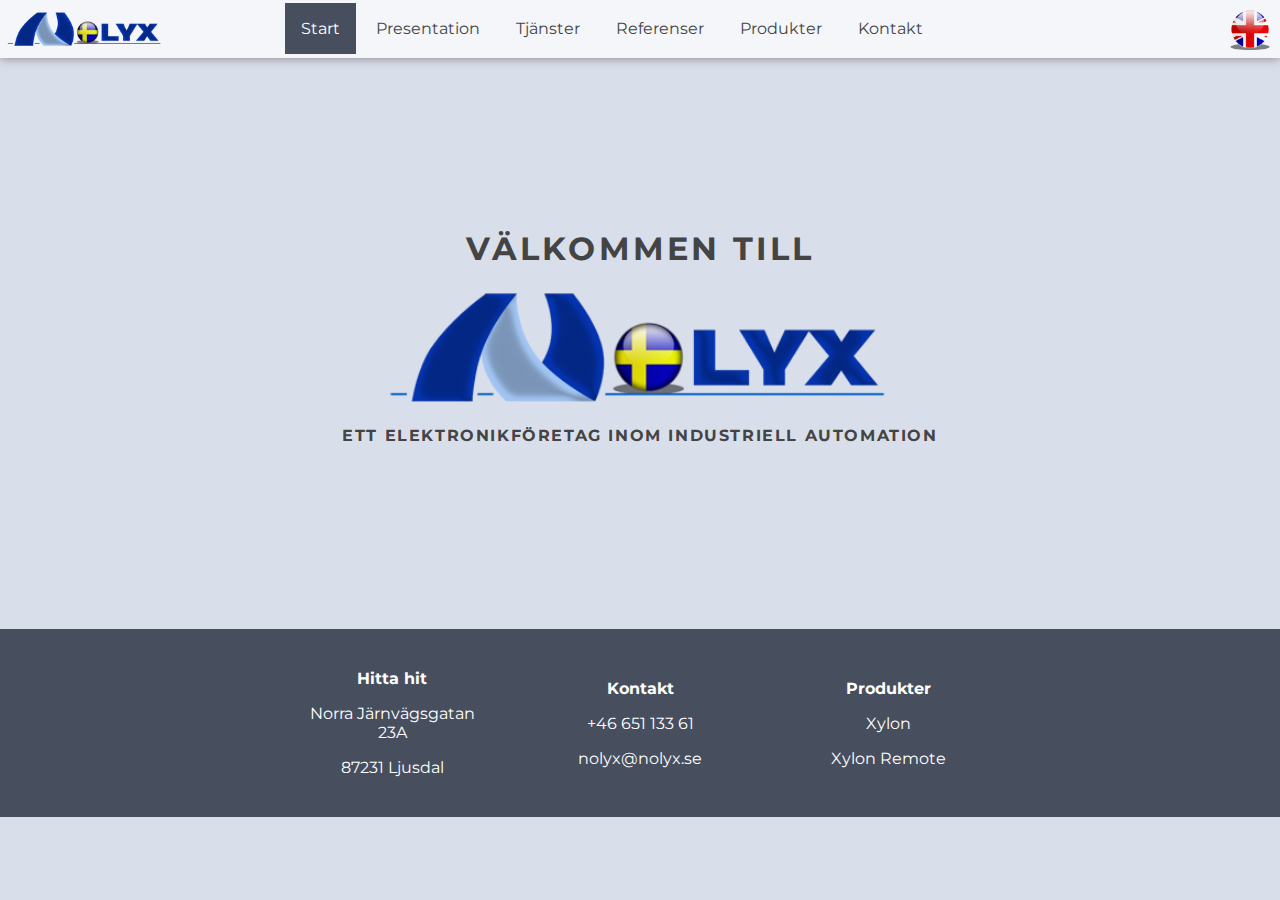
==== commit f63a3ccf: "facbook icon index_eng" ====
--- a/index.html
+++ b/index.html
@@ -6,13 +6,11 @@
         <meta charset="UTF-8"/>
         <meta name="viewport" content="width=device-width, initial-scale=1.0" />
         <meta name="description" content="Nolyx AB" />
-        <!-- <link rel="icon" href="./img/mojs_favicon.ico" type="image/x-icon" /> FÖR ICON BREDVID TITEL -->
+        <link rel="icon" href="./img/favicon.ico" type="image/x-icon" />
         <link rel="stylesheet" href="./res/style.css" /> 
         <link href="https://fonts.googleapis.com/css2?family=Montserrat:wght@300&display=swap" rel="stylesheet">
         <link rel="stylesheet" href="https://pro.fontawesome.com/releases/v5.10.0/css/all.css" integrity="sha384-AYmEC3Yw5cVb3ZcuHtOA93w35dYTsvhLPVnYs9eStHfGJvOvKxVfELGroGkvsg+p" crossorigin="anonymous" />
-
         <script src="https://code.jquery.com/jquery-3.5.1.min.js"></script>
-        
 
     </head>
     <body>
@@ -41,21 +39,18 @@
                         <li><a id="Contact" class="menuBtn">Kontakt</a></li>
                     </ul>
                 </nav>
-                <!-- <img id="header-uk" title="Nolyx - Homepage" alt="Logo" src="./img/uk.png" /> -->
             </div> <!-- /navBar -->
         </header>
-
         
         <main>
             <div class="page-content">
                 <div id="header-flag">
-                    
                     <a href="index_eng.html">
                         <img class="flag-logo" id="uk-logo" alt="UK" src="./img/uk.png"/>
                     </a>
                 </div>
+
                 <section id="Start-Page">
-    
                     <h2>Välkommen till</h2>
                     <div id="start-image">
                         <img id="start-logo" title="Nolyx - Homepage" alt="Logo" src="./img/logo.png" />
@@ -95,12 +90,11 @@
                             av el-utrustning.
                         </p>
                     </div><!--/presentation-content-->
-
-
                 </section> <!--/Presentation-Page-->
 
                 <section id="Services-Page">
                     <div class="services-container">
+
                         <div class="services-content">
                             <h2>Projektering</h2>
                             <img alt="Projektering" src="./img/mappar.jpg" />
@@ -110,6 +104,7 @@
                                 kostnadseffektiva lösningar med hög prestanda och kvalitet.
                             </p>
                         </div> <!--/services-content-->
+
                         <div class="services-content">
                             <h2>Konstruktion</h2>
                             <img alt="Konstruktion" src="./img/wood.jpg" />
@@ -128,11 +123,11 @@
                                     <li>Decentraliserade I/O</li>
                                 </ul>
                         </div> <!--/services-content-->
+
                         <div class="services-content">
                             <h2>Säkerhet</h2>
                             <img alt="Saftey" src="./img/saftey.jpg" />
-                            <p>Tjänster inom säkerhet:
-                            </p>
+                            <p>Tjänster inom säkerhet:</p>
                                 <ul>
                                     <li>Övergripande projektledning</li>
                                     <li>Genomgång av säkerhetsstatus</li>
@@ -140,13 +135,13 @@
                                     <li>Utförande av kompletta systemlösningar för elektriska säkerhetskretsar</li>
                                 </ul>
                             <p>Vi har erfarenhet av flera på marknaden
-                                förekommande Säkerhets-PLC:
-                            </p>
+                                förekommande Säkerhets-PLC:</p>
                             <ul>
                                 <li>Siemens</li>
                                 <li>Pluto</li>
                             </ul>
-                        </div> <!--/services-content-->                        
+                        </div> <!--/services-content-->  
+
                     </div> <!--/services-container-->
                     <div class="services-container">
                         <div class="services-content">
@@ -155,19 +150,20 @@
                             <p> Serviceuppdrag kan ske både på egen-tillverkad
                                 utrustning och på utrustning som är levererad av
                                 andra företag.
-                                
+                            </br></br>
                                 Vi utför service och felsökning på alla typer av
                                 anläggningar och maskiner.
-                                
+                            </br></br>
                                 Serviceuppdrag kan även utföras via
                                 fjärranslutning, där uppkopplingar med
                                 telefon-modem, GSM-modem, och/eller
                                 Internet är möjliga.
                             </p>
                         </div> <!--/services-content-->
+
                         <div class="services-content">
                             <h2>IT-tjänster</h2>
-                            <img alt="Konstruktion" src="./img/skåp.jpg" />
+                            <img alt="itservices" src="./img/programming.jpg" />
                             <p>Vi utför olika typer av IT-tjänster
                             </p>
                             <ul>
@@ -178,9 +174,10 @@
                                 <li>Andriod Apputveckling</li>
                             </ul>
                         </div> <!--/services-content-->
+
                         <div class="services-content">
                             <h2>PLC Programmering</h2>
-                            <img alt="Programmering" src="./img/programming.jpg" />
+                            <img alt="Programmering" src="./img/PLC_Programmering.png" />
                             <p>Vi har många års erfarenhet av de flesta på
                                 marknaden förekommande PLC-system och
                                 operatörsterminaler:
@@ -394,8 +391,8 @@
                             <li>Moelven Van Severen AS - 2003</br> Klyvlinje</li>
                             <li>Stora Enso Timber Ltd - Kotka Sawmill - 2003</br>Klyv- och Buntlinje</li>
                         </ul>
-
-                    </div><!--/references-content-->
+                    </div><!--/references-content-->
+
                     <div class="references-content">
                         <h2 id="kombiverk-show-hide">Kombiverk
                             <i id="kombiverk-down" class="arrow down"></i>
@@ -410,8 +407,8 @@
                             <li>Karl Segerström AB - 2010</br> Kombiverk</li>
                             <li>MCM Timber OY - 2003</br> Kombiverk</li>                          
                         </ul>
-
-                    </div><!--/references-content-->
+                    </div><!--/references-content-->
+
                     <div class="references-content">
                         <h2 id="målningslinje-show-hide">Målningslinje
                             <i id="målningslinje-down" class="arrow down"></i>
@@ -427,6 +424,7 @@
                         </ul>
                     </div><!--/references-content-->
                 </div><!--/references-left-->
+
                 <div id="references-right">
                     <div class="references-content">
                         <h2 id="paketläggare-show-hide">Paketläggare
@@ -462,8 +460,8 @@
                             <li>Saxwerk AB - Hedlunds Timber - 2016</br> Fastbränslepanna</li>
                             <li>Forestia AS - 2015</br> Spånplattefabrik, Fastbränslepanna</li>                         
                         </ul>
-
-                    </div><!--/references-content-->
+                    </div><!--/references-content-->
+
                     <div class="references-content">
                         <h2 id="rotreducerare-show-hide">Rotreducerare
                             <i id="rotreducerare-down" class="arrow down"></i>
@@ -484,8 +482,8 @@
                             <li>Bruks AB - Spanish Trail Lumber Company - 2014</br> Rotreducerare</li>
                             <li>Bruks AB - 2013</br> Rotreducerare</li>
                         </ul>
-
-                    </div><!--/references-content-->
+                    </div><!--/references-content-->
+
                     <div class="references-content">
                         <h2 id="råsortering-show-hide">Råsortering
                             <i id="råsortering-down" class="arrow down"></i>
@@ -515,8 +513,8 @@
                             <li>Tvärskog Timber AB - 2006</br> PLC-byte Råsortering</li>
                             <li>Toftan Sawmill AS - 2003</br> Råsortering</li>                         
                         </ul>
-
-                    </div><!--/references-content-->
+                    </div><!--/references-content-->
+
                     <div class="references-content">
                         <h2 id="ströläggare-show-hide">Ströläggare / Strörobot
                             <i id="ströläggare-down" class="arrow down"></i>
@@ -547,8 +545,8 @@
                             <li>Vida AB - Niab Timber AB - 2003</br> Ombyggnad Strörobot</li>
                             <li>Tvärskog Timber AB - 2003</br> Strörobot</li>
                         </ul>
-
-                    </div><!--/references-content-->
+                    </div><!--/references-content-->
+
                     <div class="references-content">
                         <h2 id="säkerhet-show-hide">Säkerhet
                             <i id="säkerhet-down" class="arrow down"></i>
@@ -571,8 +569,8 @@
                             <li>TräTeam Br.Nyberg AB - 2011</br> Säkerhet utrustning Hyvellinje</li>
                             <li>Södra Timber AB - Värösågen - 2010</br> Säkerhet utrustning Hyvellinje</li>
                         </ul>
-    
-                    </div><!--/references-content-->
+                    </div><!--/references-content-->
+
                     <div class="references-content">
                         <h2 id="diverse-show-hide">Diverse
                             <i id="diverse-down" class="arrow down"></i>
@@ -779,6 +777,8 @@
         </main>
 
         <footer>
+            <div id="filler">
+            </div>
             <div class="footer-content">
                 <ul class="footer-list">
                     <li class="footer-header" id="FindUs-footer"></i><a>Hitta hit</a></li>
@@ -789,20 +789,21 @@
                     <li class="footer-header" id="Contact-footer"></i><a>Kontakt</a></li>
                     <li class="footer-data contact-data">+46 651 133 61</li>
                     <li class="footer-data contact-data">nolyx@nolyx.se</li>
+                    <li></li>
+                    <li></li>
                 </ul>
                 <ul class="footer-list">
                     <li class="footer-header" id="Products-footer"></i><a>Produkter</a></li>
                     <li class="footer-data products-data" id="xylon-footer">Xylon</li>
                     <li class="footer-data products-data" id="xylon-remote-footer">Xylon Remote</li>
                 </ul>
-            </div>
+            </div>   
+            <div id="facebook">
+                <a href="https://www.facebook.com/Nolyx-AB-105630968096180" target="_blank" rel="noreferrer" aria-label="Facebook"><i class="fab fa-facebook-square"> </i></a>
+            </div>        
         </footer>
 
-    
         <script src="./res/script.js"></script>
 
     </body>
-    
-
-
 </html>--- a/res/style.css
+++ b/res/style.css
@@ -126,12 +126,12 @@
 }
 nav > ul > li > a:hover{
     cursor: pointer;
-    background: #333;
+    background: #474e5d;
     color: #fff
 }
 .activePage{
     cursor: pointer;
-    background: #333;
+    background: #474e5d;
     color: #fff
 }
 /*    ~~~~ HEADER NAVIGATION end ~~~>   */
@@ -572,7 +572,7 @@
     width: 100%;
     background-color: #474e5d;
     color: white;
-    display: flex;
+    display: grid;
     bottom: 0;
 }
 .footer-content{
@@ -603,6 +603,23 @@
     cursor: pointer;
     color: rgb(128, 122, 122);
 }
+#filler{
+    width: 0%;  
+}
+#facebook{
+    width: 100%;
+    text-align: center;
+}
+.fab{
+    color: white;
+    font-size: 2em;
+    margin: 0.5em 0 1em 0;
+}
+.fab:hover{
+    cursor: pointer;
+    color: rgb(128, 122, 122);
+}
+
 /*    ~~~~ FOOTER end~~~>    */ 
 
 /* Denna kod används om skärmen är större än 768px */
@@ -738,9 +755,13 @@
     /*    ~~~~ CONTACT desktop end ~~~>   */ 
 
     /*    <~~~~ FOOTER desktop end ~~~   */
+    footer{
+        display: flex;
+    }
     .footer-content{
         display: flex;
         justify-content: center;
+        width: 80%;
     }
     .footer-list{
         margin: 2em 1.5em;
@@ -765,6 +786,15 @@
     }
     .up{
         visibility: hidden;
+    }
+    #filler{
+        width: 10%;
+    }
+    #facebook{
+        width: 10%;
+    }
+    .fab{
+        margin: 2.5em 0 0 0;
     }
     /*    ~~~~ FOOTER desktop end ~~~>   */
 }
